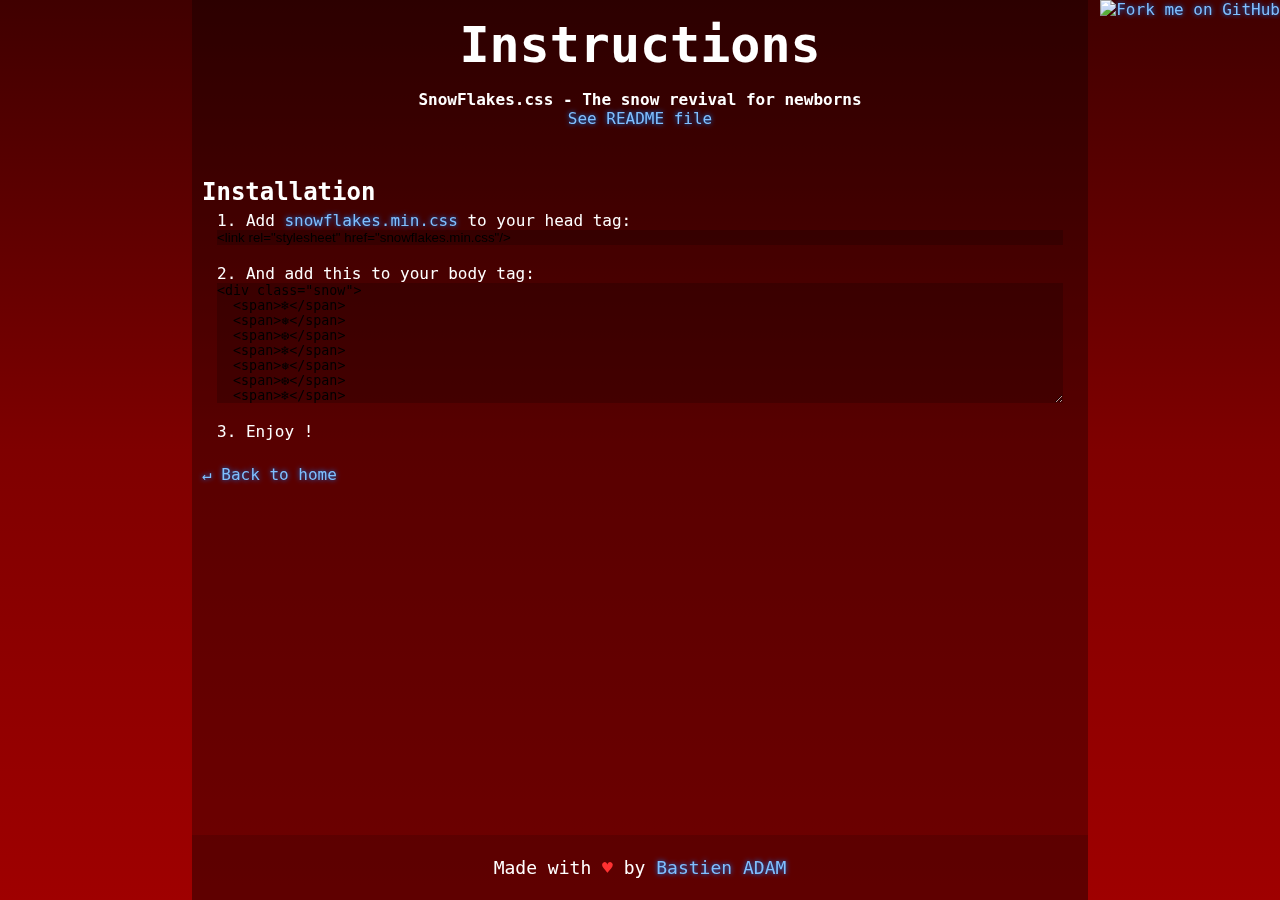
==== instructions/index.html @ 0ef94899 "Add content" ====
<!DOCTYPE html>
<html lang="en">

<head>
  <meta charset="utf-8" />
  <title>❆❅❄ SnowFlakes.css | Instructions ❄❅❆</title>
  <link rel="stylesheet" href="../snowflakes.min.css" />
  <link rel="stylesheet" href="../style.css" />
</head>

<body>
  <div class="snow">
    <span>&#10052;</span>
    <span>&#10053;</span>
    <span>&#10054;</span>
    <span>&#10052;</span>
    <span>&#10053;</span>
    <span>&#10054;</span>
    <span>&#10052;</span>
    <span>&#10053;</span>
    <span>&#10054;</span>
    <span>&#10052;</span>
    <span>&#10053;</span>
    <span>&#10054;</span>
    <span>&#10052;</span>
    <span>&#10053;</span>
    <span>&#10054;</span>
    <span>&#10052;</span>
    <span>&#10053;</span>
    <span>&#10054;</span>
    <span>&#10052;</span>
    <span>&#10053;</span>
    <span>&#10054;</span>
    <span>&#10052;</span>
    <span>&#10053;</span>
    <span>&#10054;</span>
    <span>&#10052;</span>
    <span>&#10053;</span>
    <span>&#10054;</span>
    <span>&#10052;</span>
    <span>&#10053;</span>
    <span>&#10054;</span>
    <span>&#10052;</span>
    <span>&#10053;</span>
    <span>&#10054;</span>
    <span>&#10052;</span>
    <span>&#10053;</span>
    <span>&#10054;</span>
    <span>&#10052;</span>
    <span>&#10053;</span>
    <span>&#10054;</span>
    <span>&#10052;</span>
    <span>&#10053;</span>
    <span>&#10054;</span>
    <span>&#10052;</span>
    <span>&#10053;</span>
    <span>&#10054;</span>
    <span>&#10052;</span>
    <span>&#10053;</span>
    <span>&#10054;</span>
    <span>&#10052;</span>
    <span>&#10053;</span>
  </div>
  <a href="https://github.com/Buom01/snowflakes.css/">
    <img style="position: absolute; top: 0; right: 0; border: 0;" src="https://camo.githubusercontent.com/52760788cde945287fbb584134c4cbc2bc36f904/68747470733a2f2f73332e616d617a6f6e6177732e636f6d2f6769746875622f726962626f6e732f666f726b6d655f72696768745f77686974655f6666666666662e706e67" alt="Fork me on GitHub" data-canonical-src="https://s3.amazonaws.com/github/ribbons/forkme_right_white_ffffff.png">
  </a>
  <div class="content">
    <div class="page">
      <header>
        <h1>Instructions</h1>
        <b>SnowFlakes.css - The snow revival for newborns</b>
        <br>
        <a target="_blank" href="https://github.com/Buom01/snowflakes.css/blob/master/README.md">See README file</a>
      </header>
      <h2>Installation</h2>
      <p>1. Add <a href="https://raw.githubusercontent.com/Buom01/snowflakes.css/master/snowflakes.min.css" download>snowflakes.min.css</a> to your head tag:<br/>
      <input value='&#60;link rel="stylesheet" href="snowflakes.min.css"/&#62;' readonly/><br/>
      2. And add this to your body tag:<br/>
<textarea readonly rows="8">&#60;div class="snow"&#62;&#13;  &#60;span&#62;&#10052;&#60;/span&#62;&#13;  &#60;span&#62;&#10053;&#60;/span&#62;&#13;  &#60;span&#62;&#10054;&#60;/span&#62;&#13;  &#60;span&#62;&#10052;&#60;/span&#62;&#13;  &#60;span&#62;&#10053;&#60;/span&#62;&#13;  &#60;span&#62;&#10054;&#60;/span&#62;&#13;  &#60;span&#62;&#10052;&#60;/span&#62;&#13;  &#60;span&#62;&#10053;&#60;/span&#62;&#13;  &#60;span&#62;&#10054;&#60;/span&#62;&#13;  &#60;span&#62;&#10052;&#60;/span&#62;&#13;  &#60;span&#62;&#10053;&#60;/span&#62;&#13;  &#60;span&#62;&#10054;&#60;/span&#62;&#13;  &#60;span&#62;&#10052;&#60;/span&#62;&#13;  &#60;span&#62;&#10053;&#60;/span&#62;&#13;  &#60;span&#62;&#10054;&#60;/span&#62;&#13;  &#60;span&#62;&#10052;&#60;/span&#62;&#13;  &#60;span&#62;&#10053;&#60;/span&#62;&#13;  &#60;span&#62;&#10054;&#60;/span&#62;&#13;  &#60;span&#62;&#10052;&#60;/span&#62;&#13;  &#60;span&#62;&#10053;&#60;/span&#62;&#13;  &#60;span&#62;&#10054;&#60;/span&#62;&#13;  &#60;span&#62;&#10052;&#60;/span&#62;&#13;  &#60;span&#62;&#10053;&#60;/span&#62;&#13;  &#60;span&#62;&#10054;&#60;/span&#62;&#13;  &#60;span&#62;&#10052;&#60;/span&#62;&#13;  &#60;span&#62;&#10053;&#60;/span&#62;&#13;  &#60;span&#62;&#10054;&#60;/span&#62;&#13;  &#60;span&#62;&#10052;&#60;/span&#62;&#13;  &#60;span&#62;&#10053;&#60;/span&#62;&#13;  &#60;span&#62;&#10054;&#60;/span&#62;&#13;  &#60;span&#62;&#10052;&#60;/span&#62;&#13;  &#60;span&#62;&#10053;&#60;/span&#62;&#13;  &#60;span&#62;&#10054;&#60;/span&#62;&#13;  &#60;span&#62;&#10052;&#60;/span&#62;&#13;  &#60;span&#62;&#10053;&#60;/span&#62;&#13;  &#60;span&#62;&#10054;&#60;/span&#62;&#13;  &#60;span&#62;&#10052;&#60;/span&#62;&#13;  &#60;span&#62;&#10053;&#60;/span&#62;&#13;  &#60;span&#62;&#10054;&#60;/span&#62;&#13;  &#60;span&#62;&#10052;&#60;/span&#62;&#13;  &#60;span&#62;&#10053;&#60;/span&#62;&#13;  &#60;span&#62;&#10054;&#60;/span&#62;&#13;  &#60;span&#62;&#10052;&#60;/span&#62;&#13;  &#60;span&#62;&#10053;&#60;/span&#62;&#13;  &#60;span&#62;&#10054;&#60;/span&#62;&#13;  &#60;span&#62;&#10052;&#60;/span&#62;&#13;  &#60;span&#62;&#10053;&#60;/span&#62;&#13;  &#60;span&#62;&#10054;&#60;/span&#62;&#13;  &#60;span&#62;&#10052;&#60;/span&#62;&#13;  &#60;span&#62;&#10053;&#60;/span&#62;&#13;  &#60;span&#62;&#10054;&#60;/span&#62;&#13;  &#60;span&#62;&#10052;&#60;/span&#62;&#13;  &#60;span&#62;&#10053;&#60;/span&#62;&#13;  &#60;span&#62;&#10054;&#60;/span&#62;&#13;  &#60;span&#62;&#10052;&#60;/span&#62;&#13;  &#60;span&#62;&#10053;&#60;/span&#62;&#13;  &#60;span&#62;&#10054;&#60;/span&#62;&#13;  &#60;span&#62;&#10052;&#60;/span&#62;&#13;  &#60;span&#62;&#10053;&#60;/span&#62;&#13;  &#60;span&#62;&#10054;&#60;/span&#62;&#13;  &#60;span&#62;&#10052;&#60;/span&#62;&#13;  &#60;span&#62;&#10053;&#60;/span&#62;&#13;  &#60;span&#62;&#10054;&#60;/span&#62;&#13;  &#60;span&#62;&#10052;&#60;/span&#62;&#13;  &#60;span&#62;&#10053;&#60;/span&#62;&#13;  &#60;span&#62;&#10054;&#60;/span&#62;&#13;  &#60;span&#62;&#10052;&#60;/span&#62;&#13;  &#60;span&#62;&#10053;&#60;/span&#62;&#13;  &#60;span&#62;&#10054;&#60;/span&#62;&#13;  &#60;span&#62;&#10052;&#60;/span&#62;&#13;  &#60;span&#62;&#10053;&#60;/span&#62;&#13;  &#60;span&#62;&#10054;&#60;/span&#62;&#13;  &#60;span&#62;&#10052;&#60;/span&#62;&#13;  &#60;span&#62;&#10053;&#60;/span&#62;&#13;  &#60;span&#62;&#10054;&#60;/span&#62;&#13;  &#60;span&#62;&#10052;&#60;/span&#62;&#13;  &#60;span&#62;&#10053;&#60;/span&#62;&#13;  &#60;span&#62;&#10054;&#60;/span&#62;&#13;  &#60;span&#62;&#10052;&#60;/span&#62;&#13;  &#60;span&#62;&#10053;&#60;/span&#62;&#13;  &#60;span&#62;&#10054;&#60;/span&#62;&#13;  &#60;span&#62;&#10052;&#60;/span&#62;&#13;  &#60;span&#62;&#10053;&#60;/span&#62;&#13;  &#60;span&#62;&#10054;&#60;/span&#62;&#13;  &#60;span&#62;&#10052;&#60;/span&#62;&#13;  &#60;span&#62;&#10053;&#60;/span&#62;&#13;  &#60;span&#62;&#10054;&#60;/span&#62;&#13;  &#60;span&#62;&#10052;&#60;/span&#62;&#13;  &#60;span&#62;&#10053;&#60;/span&#62;&#13;  &#60;span&#62;&#10054;&#60;/span&#62;&#13;  &#60;span&#62;&#10052;&#60;/span&#62;&#13;  &#60;span&#62;&#10053;&#60;/span&#62;&#13;  &#60;span&#62;&#10054;&#60;/span&#62;&#13;  &#60;span&#62;&#10052;&#60;/span&#62;&#13;  &#60;span&#62;&#10053;&#60;/span&#62;&#13;  &#60;span&#62;&#10054;&#60;/span&#62;&#13;  &#60;span&#62;&#10052;&#60;/span&#62;&#13;  &#60;span&#62;&#10053;&#60;/span&#62;&#13;  &#60;span&#62;&#10054;&#60;/span&#62;&#13;  &#60;span&#62;&#10052;&#60;/span&#62;&#13;&#60;/div&#62;</textarea><br/>
      3. Enjoy !
    </p><br/>
      <a href="..">&#8629; Back to home</a>
    </div>
    <footer>
      Made with
      <span class="heart">♥</span> by <a href="https://bastien-adam.tk/">Bastien ADAM</a>
    </footer>
  </div>
</body>

</html>
---- snowflakes.min.css ----
/*! MIT License; https://raw.githubusercontent.com/Buom01/snowflakes.css/master/LICENSE */.snow,.snow span{position:fixed;margin:0;padding:0;pointer-events:none}.snow,.snow span:nth-child(100n+1){left:0}.snow{overflow:hidden;height:100%;width:100%;top:0;right:0;bottom:0;color:#fff;-webkit-user-select:none;-moz-user-select:none;-ms-user-select:none;user-select:none}.snow span{text-shadow:0 0 5px #08F;z-index:999999;opacity:.95;top:-5%;-webkit-animation-iteration-count:infinite;animation-iteration-count:infinite;-webkit-animation-timing-function:ease-in-out,linear,linear;animation-timing-function:ease-in-out,linear,linear}.snow span:nth-child(4n+1){font-size:10px}.snow span:nth-child(4n+2){font-size:12px}.snow span:nth-child(4n+3){font-size:14px}.snow span:nth-child(4n+4){font-size:16px}@-webkit-keyframes fall{0%{top:-10%}100%{top:110%}}@keyframes fall{0%{top:-10%}100%{top:110%}}@-webkit-keyframes rot{0%{-webkit-transform:rotate(0);transform:rotate(0)}100%{-webkit-transform:rotate(60deg);transform:rotate(60deg)}}@keyframes rot{0%{-webkit-transform:rotate(0);transform:rotate(0)}100%{-webkit-transform:rotate(60deg);transform:rotate(60deg)}}@-webkit-keyframes rot_r{0%{-webkit-transform:rotate(0);transform:rotate(0)}100%{-webkit-transform:rotate(-60deg);transform:rotate(-60deg)}}@keyframes rot_r{0%{-webkit-transform:rotate(0);transform:rotate(0)}100%{-webkit-transform:rotate(-60deg);transform:rotate(-60deg)}}@-webkit-keyframes left_right1{0%,100%{margin-left:0}50%{margin-left:25px}}@keyframes left_right1{0%,100%{margin-left:0}50%{margin-left:25px}}@-webkit-keyframes left_right2{0%,100%{margin-left:0}50%{margin-left:20px}}@keyframes left_right2{0%,100%{margin-left:0}50%{margin-left:20px}}@-webkit-keyframes left_right3{0%,100%{margin-left:0}50%{margin-left:15px}}@keyframes left_right3{0%,100%{margin-left:0}50%{margin-left:15px}}@-webkit-keyframes left_right4{0%,100%{margin-left:0}50%{margin-left:10px}}@keyframes left_right4{0%,100%{margin-left:0}50%{margin-left:10px}}@-webkit-keyframes left_right5{0%,100%{margin-left:0}50%{margin-left:5px}}@keyframes left_right5{0%,100%{margin-left:0}50%{margin-left:5px}}.snow span:nth-child(10n+1){-webkit-animation-name:left_right1,fall,rot_r;animation-name:left_right1,fall,rot_r}.snow span:nth-child(10n+2){-webkit-animation-name:left_right2,fall,rot_r;animation-name:left_right2,fall,rot_r}.snow span:nth-child(10n+3){-webkit-animation-name:left_right3,fall,rot;animation-name:left_right3,fall,rot}.snow span:nth-child(10n+4){-webkit-animation-name:left_right4,fall,rot_r;animation-name:left_right4,fall,rot_r}.snow span:nth-child(10n+5){-webkit-animation-name:left_right5,fall,rot;animation-name:left_right5,fall,rot}.snow span:nth-child(10n+6){-webkit-animation-name:left_right1,fall,rot;animation-name:left_right1,fall,rot}.snow span:nth-child(10n+7){-webkit-animation-name:left_right2,fall,rot;animation-name:left_right2,fall,rot}.snow span:nth-child(10n+8){-webkit-animation-name:left_right3,fall,rot_r;animation-name:left_right3,fall,rot_r}.snow span:nth-child(10n+9){-webkit-animation-name:left_right4,fall,rot;animation-name:left_right4,fall,rot}.snow span:nth-child(10n+10){-webkit-animation-name:left_right5,fall,rot_r;animation-name:left_right5,fall,rot_r}.snow span:nth-child(14n+1){-webkit-animation-duration:3s,9.5s,950ms;animation-duration:3s,9.5s,950ms}.snow span:nth-child(14n+2){-webkit-animation-duration:3.25s,9s,1.15s;animation-duration:3.25s,9s,1.15s}.snow span:nth-child(14n+3){-webkit-animation-duration:3.5s,9.75s,1s;animation-duration:3.5s,9.75s,1s}.snow span:nth-child(14n+4){-webkit-animation-duration:3.75s,9.25s,850ms;animation-duration:3.75s,9.25s,850ms}.snow span:nth-child(14n+5){-webkit-animation-duration:4s,10.5s,1.05s;animation-duration:4s,10.5s,1.05s}.snow span:nth-child(14n+6){-webkit-animation-duration:4.5s,10s,.9s;animation-duration:4.5s,10s,.9s}.snow span:nth-child(14n+7){-webkit-animation-duration:5s,10.25s,1.1s;animation-duration:5s,10.25s,1.1s}.snow span:nth-child(14n+8){-webkit-animation-duration:3s,9.5s,.9s;animation-duration:3s,9.5s,.9s}.snow span:nth-child(14n+9){-webkit-animation-duration:3.25s,9s,1.1s;animation-duration:3.25s,9s,1.1s}.snow span:nth-child(14n+10){-webkit-animation-duration:3.5s,9.75s,1s;animation-duration:3.5s,9.75s,1s}.snow span:nth-child(14n+11){-webkit-animation-duration:3.75s,9.25s,850ms;animation-duration:3.75s,9.25s,850ms}.snow span:nth-child(14n+12){-webkit-animation-duration:4s,10.5s,1.05s;animation-duration:4s,10.5s,1.05s}.snow span:nth-child(14n+13){-webkit-animation-duration:4.5s,10s,950ms;animation-duration:4.5s,10s,950ms}.snow span:nth-child(14n+14){-webkit-animation-duration:5s,10.25s,1.15s;animation-duration:5s,10.25s,1.15s}.snow span:nth-child(100n+2){left:4%}.snow span:nth-child(100n+3){left:8%}.snow span:nth-child(100n+4){left:12%}.snow span:nth-child(100n+5){left:16%}.snow span:nth-child(100n+6){left:20%}.snow span:nth-child(100n+7){left:24%}.snow span:nth-child(100n+8){left:28%}.snow span:nth-child(100n+9){left:32%}.snow span:nth-child(100n+10){left:36%}.snow span:nth-child(100n+11){left:40%}.snow span:nth-child(100n+12){left:44%}.snow span:nth-child(100n+13){left:48%}.snow span:nth-child(100n+14){left:52%}.snow span:nth-child(100n+15){left:56%}.snow span:nth-child(100n+16){left:60%}.snow span:nth-child(100n+17){left:64%}.snow span:nth-child(100n+18){left:68%}.snow span:nth-child(100n+19){left:72%}.snow span:nth-child(100n+20){left:76%}.snow span:nth-child(100n+21){left:80%}.snow span:nth-child(100n+22){left:84%}.snow span:nth-child(100n+23){left:88%}.snow span:nth-child(100n+24){left:92%}.snow span:nth-child(100n+25){left:96%}.snow span:nth-child(100n+26){left:100%}.snow span:nth-child(100n+27){left:2%}.snow span:nth-child(100n+28){left:6%}.snow span:nth-child(100n+29){left:10%}.snow span:nth-child(100n+30){left:14%}.snow span:nth-child(100n+31){left:18%}.snow span:nth-child(100n+32){left:22%}.snow span:nth-child(100n+33){left:26%}.snow span:nth-child(100n+34){left:30%}.snow span:nth-child(100n+35){left:34%}.snow span:nth-child(100n+36){left:38%}.snow span:nth-child(100n+37){left:42%}.snow span:nth-child(100n+38){left:46%}.snow span:nth-child(100n+39){left:50%}.snow span:nth-child(100n+40){left:54%}.snow span:nth-child(100n+41){left:58%}.snow span:nth-child(100n+42){left:62%}.snow span:nth-child(100n+43){left:66%}.snow span:nth-child(100n+44){left:74%}.snow span:nth-child(100n+45){left:78%}.snow span:nth-child(100n+46){left:82%}.snow span:nth-child(100n+47){left:86%}.snow span:nth-child(100n+48){left:90%}.snow span:nth-child(100n+49){left:94%}.snow span:nth-child(100n+50){left:98%}.snow span:nth-child(100n+51){left:1%}.snow span:nth-child(100n+52){left:5%}.snow span:nth-child(100n+53){left:9%}.snow span:nth-child(100n+54){left:13%}.snow span:nth-child(100n+55){left:17%}.snow span:nth-child(100n+56){left:21%}.snow span:nth-child(100n+57){left:25%}.snow span:nth-child(100n+58){left:29%}.snow span:nth-child(100n+59){left:33%}.snow span:nth-child(100n+60){left:37%}.snow span:nth-child(100n+61){left:41%}.snow span:nth-child(100n+62){left:45%}.snow span:nth-child(100n+63){left:49%}.snow span:nth-child(100n+64){left:53%}.snow span:nth-child(100n+65){left:57%}.snow span:nth-child(100n+66){left:61%}.snow span:nth-child(100n+67){left:65%}.snow span:nth-child(100n+68){left:69%}.snow span:nth-child(100n+69){left:73%}.snow span:nth-child(100n+70){left:77%}.snow span:nth-child(100n+71){left:81%}.snow span:nth-child(100n+72){left:85%}.snow span:nth-child(100n+73){left:89%}.snow span:nth-child(100n+74){left:93%}.snow span:nth-child(100n+75){left:97%}.snow span:nth-child(100n+76){left:3%}.snow span:nth-child(100n+77){left:7%}.snow span:nth-child(100n+78){left:11%}.snow span:nth-child(100n+79){left:15%}.snow span:nth-child(100n+80){left:19%}.snow span:nth-child(100n+81){left:23%}.snow span:nth-child(100n+82){left:27%}.snow span:nth-child(100n+83){left:31%}.snow span:nth-child(100n+84){left:34%}.snow span:nth-child(100n+85){left:37%}.snow span:nth-child(100n+86){left:41%}.snow span:nth-child(100n+87){left:45%}.snow span:nth-child(100n+88){left:49%}.snow span:nth-child(100n+89){left:53%}.snow span:nth-child(100n+90){left:57%}.snow span:nth-child(100n+91){left:61%}.snow span:nth-child(100n+92){left:65%}.snow span:nth-child(100n+93){left:69%}.snow span:nth-child(100n+94){left:73%}.snow span:nth-child(100n+95){left:77%}.snow span:nth-child(100n+96){left:81%}.snow span:nth-child(100n+97){left:85%}.snow span:nth-child(100n+98){left:89%}.snow span:nth-child(100n+99){left:93%}.snow span:nth-child(100n+100){left:97%}.snow span:nth-child(16n+15){-webkit-animation-delay:0s;animation-delay:0s}.snow span:nth-child(16n+14){-webkit-animation-delay:-531ms;animation-delay:-531ms}.snow span:nth-child(16n+9){-webkit-animation-delay:-1063ms;animation-delay:-1063ms}.snow span:nth-child(16n+8){-webkit-animation-delay:-1594ms;animation-delay:-1594ms}.snow span:nth-child(16n+10){-webkit-animation-delay:-2125ms;animation-delay:-2125ms}.snow span:nth-child(16n+1){-webkit-animation-delay:-2656ms;animation-delay:-2656ms}.snow span:nth-child(16n+13){-webkit-animation-delay:-3188ms;animation-delay:-3188ms}.snow span:nth-child(16n+11){-webkit-animation-delay:-3719ms;animation-delay:-3719ms}.snow span:nth-child(16n+3){-webkit-animation-delay:-4s;animation-delay:-4s}.snow span:nth-child(16n+4){-webkit-animation-delay:-4531ms;animation-delay:-4531ms}.snow span:nth-child(16n+2){-webkit-animation-delay:-5063ms;animation-delay:-5063ms}.snow span:nth-child(16n+7){-webkit-animation-delay:-5594ms;animation-delay:-5594ms}.snow span:nth-child(16n+12){-webkit-animation-delay:-6125ms;animation-delay:-6125ms}.snow span:nth-child(16n+16){-webkit-animation-delay:-6656ms;animation-delay:-6656ms}.snow span:nth-child(16n+6){-webkit-animation-delay:-7188ms;animation-delay:-7188ms}.snow span:nth-child(16n+5){-webkit-animation-delay:-7719ms;animation-delay:-7719ms}
---- style.css ----
* {
  margin: 0;
  padding: 0;
}
body, html {
  min-height: 100%;
  color: white;
  font-family: 'Open Sans', monospace, sans-serif;
}
body {
  background: linear-gradient(rgb(64, 0, 0), rgb(127, 0, 0), rgb(159, 0, 0));
}
input, textarea {
  vertical-align: middle;
  display: block;
  width: 100%;
  background: rgba(0, 0, 0, 0.2);
  border: 0;
  outline: 0;
}
input:hover, textarea:hover {
  box-shadow: 0px 0px 5px #7F7F7F;
}
input:focus, textarea:focus {
  box-shadow: 0px 0px 5px #007FFF;
}
.content {
  overflow: auto;
  position: fixed;
  width: 70%;
  height: 100%;
  margin: 0 15%;
}
a {
  color: rgb(127, 191, 255);
  text-decoration: none;
  text-shadow: 0px 0px 5px #007FFF;
}
a:hover {
  text-decoration: underline;
}
.page {
  min-height: calc(100% - 100px);
  padding: 0px 10px 35px 10px;
  background: rgba(0, 0, 0, 0.3);
}
.page header {
  text-align: center;
  margin-bottom: 50px;
}
.page header h1 {
  font-size: 50px;
  line-height: 90px;
}
.page header h1>span>span {
  color: transparent;
  position: absolute;
}
.page header h1>span:after {
  content: '❅';
  color: white;
  font-size: 40px;
}
.page p {
  padding: 5px 15px;
}
footer {
  padding: 20px 10px;
  text-align: center;
  display: block;
  background: rgba(0, 0, 0, 0.4);
  line-height: 25px;
  font-size: 18px;
}
footer .heart {
  color: #FF3131;
}
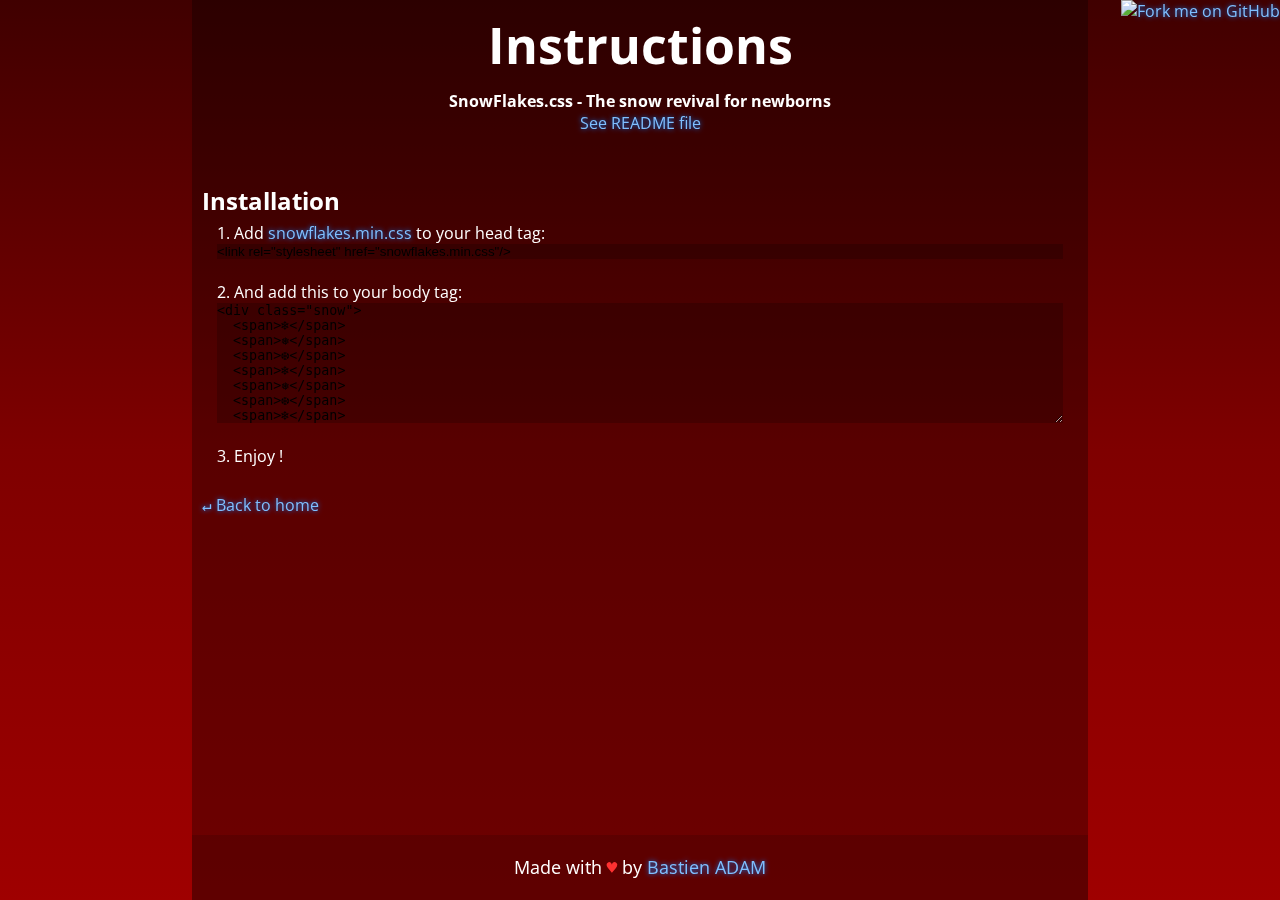
==== commit 8d93265c: "Add content" ====
--- a/instructions/index.html
+++ b/instructions/index.html
@@ -3,9 +3,13 @@
 
 <head>
   <meta charset="utf-8" />
+  <meta name="robots" content="index, follow"/>
+  <meta name="author" content="Bastien ADAM"/>
+  <meta name="description" content="Lightweight and NoJS snowflakes/snowfall for Xmas."/>
   <title>❆❅❄ SnowFlakes.css | Instructions ❄❅❆</title>
   <link rel="stylesheet" href="../snowflakes.min.css" />
   <link rel="stylesheet" href="../style.css" />
+  <link href='https://fonts.googleapis.com/css?family=Open+Sans:400,700' rel='stylesheet' type='text/css'>
 </head>
 
 <body>
@@ -61,9 +65,7 @@
     <span>&#10052;</span>
     <span>&#10053;</span>
   </div>
-  <a href="https://github.com/Buom01/snowflakes.css/">
-    <img style="position: absolute; top: 0; right: 0; border: 0;" src="https://camo.githubusercontent.com/52760788cde945287fbb584134c4cbc2bc36f904/68747470733a2f2f73332e616d617a6f6e6177732e636f6d2f6769746875622f726962626f6e732f666f726b6d655f72696768745f77686974655f6666666666662e706e67" alt="Fork me on GitHub" data-canonical-src="https://s3.amazonaws.com/github/ribbons/forkme_right_white_ffffff.png">
-  </a>
+  <a href="https://github.com/Buom01/snowflakes.css/"><img style="position: absolute; top: 0; right: 0; border: 0;" src="https://camo.githubusercontent.com/52760788cde945287fbb584134c4cbc2bc36f904/68747470733a2f2f73332e616d617a6f6e6177732e636f6d2f6769746875622f726962626f6e732f666f726b6d655f72696768745f77686974655f6666666666662e706e67" alt="Fork me on GitHub" data-canonical-src="https://s3.amazonaws.com/github/ribbons/forkme_right_white_ffffff.png"></a>
   <div class="content">
     <div class="page">
       <header>
@@ -78,7 +80,7 @@
       2. And add this to your body tag:<br/>
 <textarea readonly rows="8">&#60;div class="snow"&#62;&#13;  &#60;span&#62;&#10052;&#60;/span&#62;&#13;  &#60;span&#62;&#10053;&#60;/span&#62;&#13;  &#60;span&#62;&#10054;&#60;/span&#62;&#13;  &#60;span&#62;&#10052;&#60;/span&#62;&#13;  &#60;span&#62;&#10053;&#60;/span&#62;&#13;  &#60;span&#62;&#10054;&#60;/span&#62;&#13;  &#60;span&#62;&#10052;&#60;/span&#62;&#13;  &#60;span&#62;&#10053;&#60;/span&#62;&#13;  &#60;span&#62;&#10054;&#60;/span&#62;&#13;  &#60;span&#62;&#10052;&#60;/span&#62;&#13;  &#60;span&#62;&#10053;&#60;/span&#62;&#13;  &#60;span&#62;&#10054;&#60;/span&#62;&#13;  &#60;span&#62;&#10052;&#60;/span&#62;&#13;  &#60;span&#62;&#10053;&#60;/span&#62;&#13;  &#60;span&#62;&#10054;&#60;/span&#62;&#13;  &#60;span&#62;&#10052;&#60;/span&#62;&#13;  &#60;span&#62;&#10053;&#60;/span&#62;&#13;  &#60;span&#62;&#10054;&#60;/span&#62;&#13;  &#60;span&#62;&#10052;&#60;/span&#62;&#13;  &#60;span&#62;&#10053;&#60;/span&#62;&#13;  &#60;span&#62;&#10054;&#60;/span&#62;&#13;  &#60;span&#62;&#10052;&#60;/span&#62;&#13;  &#60;span&#62;&#10053;&#60;/span&#62;&#13;  &#60;span&#62;&#10054;&#60;/span&#62;&#13;  &#60;span&#62;&#10052;&#60;/span&#62;&#13;  &#60;span&#62;&#10053;&#60;/span&#62;&#13;  &#60;span&#62;&#10054;&#60;/span&#62;&#13;  &#60;span&#62;&#10052;&#60;/span&#62;&#13;  &#60;span&#62;&#10053;&#60;/span&#62;&#13;  &#60;span&#62;&#10054;&#60;/span&#62;&#13;  &#60;span&#62;&#10052;&#60;/span&#62;&#13;  &#60;span&#62;&#10053;&#60;/span&#62;&#13;  &#60;span&#62;&#10054;&#60;/span&#62;&#13;  &#60;span&#62;&#10052;&#60;/span&#62;&#13;  &#60;span&#62;&#10053;&#60;/span&#62;&#13;  &#60;span&#62;&#10054;&#60;/span&#62;&#13;  &#60;span&#62;&#10052;&#60;/span&#62;&#13;  &#60;span&#62;&#10053;&#60;/span&#62;&#13;  &#60;span&#62;&#10054;&#60;/span&#62;&#13;  &#60;span&#62;&#10052;&#60;/span&#62;&#13;  &#60;span&#62;&#10053;&#60;/span&#62;&#13;  &#60;span&#62;&#10054;&#60;/span&#62;&#13;  &#60;span&#62;&#10052;&#60;/span&#62;&#13;  &#60;span&#62;&#10053;&#60;/span&#62;&#13;  &#60;span&#62;&#10054;&#60;/span&#62;&#13;  &#60;span&#62;&#10052;&#60;/span&#62;&#13;  &#60;span&#62;&#10053;&#60;/span&#62;&#13;  &#60;span&#62;&#10054;&#60;/span&#62;&#13;  &#60;span&#62;&#10052;&#60;/span&#62;&#13;  &#60;span&#62;&#10053;&#60;/span&#62;&#13;  &#60;span&#62;&#10054;&#60;/span&#62;&#13;  &#60;span&#62;&#10052;&#60;/span&#62;&#13;  &#60;span&#62;&#10053;&#60;/span&#62;&#13;  &#60;span&#62;&#10054;&#60;/span&#62;&#13;  &#60;span&#62;&#10052;&#60;/span&#62;&#13;  &#60;span&#62;&#10053;&#60;/span&#62;&#13;  &#60;span&#62;&#10054;&#60;/span&#62;&#13;  &#60;span&#62;&#10052;&#60;/span&#62;&#13;  &#60;span&#62;&#10053;&#60;/span&#62;&#13;  &#60;span&#62;&#10054;&#60;/span&#62;&#13;  &#60;span&#62;&#10052;&#60;/span&#62;&#13;  &#60;span&#62;&#10053;&#60;/span&#62;&#13;  &#60;span&#62;&#10054;&#60;/span&#62;&#13;  &#60;span&#62;&#10052;&#60;/span&#62;&#13;  &#60;span&#62;&#10053;&#60;/span&#62;&#13;  &#60;span&#62;&#10054;&#60;/span&#62;&#13;  &#60;span&#62;&#10052;&#60;/span&#62;&#13;  &#60;span&#62;&#10053;&#60;/span&#62;&#13;  &#60;span&#62;&#10054;&#60;/span&#62;&#13;  &#60;span&#62;&#10052;&#60;/span&#62;&#13;  &#60;span&#62;&#10053;&#60;/span&#62;&#13;  &#60;span&#62;&#10054;&#60;/span&#62;&#13;  &#60;span&#62;&#10052;&#60;/span&#62;&#13;  &#60;span&#62;&#10053;&#60;/span&#62;&#13;  &#60;span&#62;&#10054;&#60;/span&#62;&#13;  &#60;span&#62;&#10052;&#60;/span&#62;&#13;  &#60;span&#62;&#10053;&#60;/span&#62;&#13;  &#60;span&#62;&#10054;&#60;/span&#62;&#13;  &#60;span&#62;&#10052;&#60;/span&#62;&#13;  &#60;span&#62;&#10053;&#60;/span&#62;&#13;  &#60;span&#62;&#10054;&#60;/span&#62;&#13;  &#60;span&#62;&#10052;&#60;/span&#62;&#13;  &#60;span&#62;&#10053;&#60;/span&#62;&#13;  &#60;span&#62;&#10054;&#60;/span&#62;&#13;  &#60;span&#62;&#10052;&#60;/span&#62;&#13;  &#60;span&#62;&#10053;&#60;/span&#62;&#13;  &#60;span&#62;&#10054;&#60;/span&#62;&#13;  &#60;span&#62;&#10052;&#60;/span&#62;&#13;  &#60;span&#62;&#10053;&#60;/span&#62;&#13;  &#60;span&#62;&#10054;&#60;/span&#62;&#13;  &#60;span&#62;&#10052;&#60;/span&#62;&#13;  &#60;span&#62;&#10053;&#60;/span&#62;&#13;  &#60;span&#62;&#10054;&#60;/span&#62;&#13;  &#60;span&#62;&#10052;&#60;/span&#62;&#13;  &#60;span&#62;&#10053;&#60;/span&#62;&#13;  &#60;span&#62;&#10054;&#60;/span&#62;&#13;  &#60;span&#62;&#10052;&#60;/span&#62;&#13;  &#60;span&#62;&#10053;&#60;/span&#62;&#13;  &#60;span&#62;&#10054;&#60;/span&#62;&#13;  &#60;span&#62;&#10052;&#60;/span&#62;&#13;&#60;/div&#62;</textarea><br/>
       3. Enjoy !
-    </p><br/>
+      </p><br/>
       <a href="..">&#8629; Back to home</a>
     </div>
     <footer>
--- a/style.css
+++ b/style.css
@@ -59,7 +59,6 @@
 .page header h1>span:after {
   content: '❅';
   color: white;
-  font-size: 40px;
 }
 .page p {
   padding: 5px 15px;
